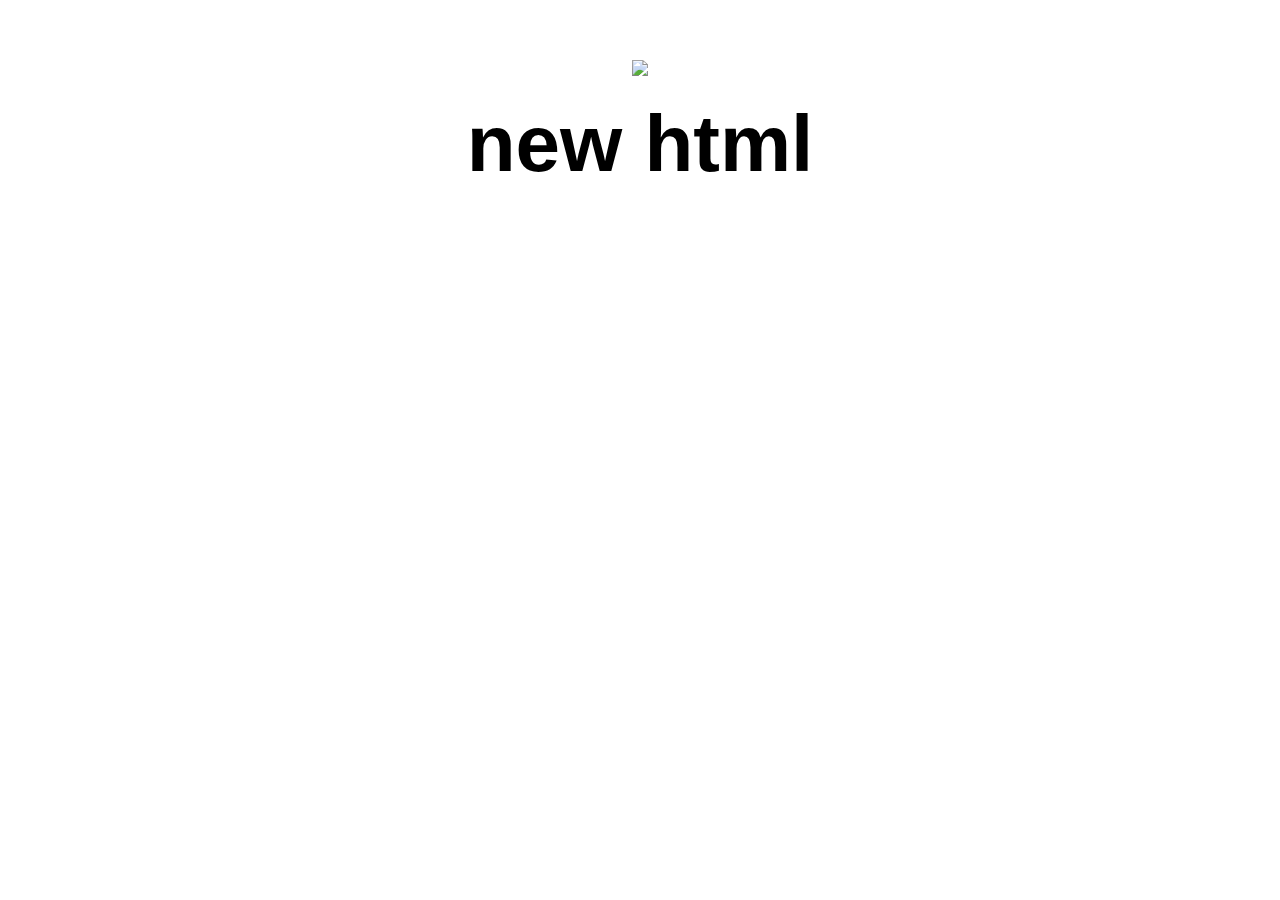
==== ui/index.html @ e7007b0c "[imad-console] Updates ui/index.html" ====
<!doctype html>
<html>
    <head>
        <link href="/ui/style.css" rel="stylesheet" />
    </head>
    <body>
        <div class="center">
            <img src="https://i.ytimg.com/vi/hwEd_u2i8Hs/maxresdefault.jpg" class="img-medium"/>
        </div>
        <br>
        <div id="main-text" class="center text-big bold">
            Hi! I am akshay and this is my first web page.
            <h4>Magilchi</h4>
        </div>
        <script>
            alert('magilchi');
        </script>
        <script type="text/javascript" src="/ui/main.js">
        </script>
    </body>
</html>
---- ui/style.css ----
body {
    font-family: sans-serif;
  
    margin-top: 60px;
}

.center {
    text-align: center;
}

.text-big {
    font-size: 500%;
}

.bold {
    font-weight: bold;
}

.img-medium {
    height: 200px;
}

.container{
                 max-width: 800px;
                 margin: 0 auto;
                 color: #484444;
                 font-family: sans-serif;
                 padding-left: 20px;
                 padding-right: 20px;
}
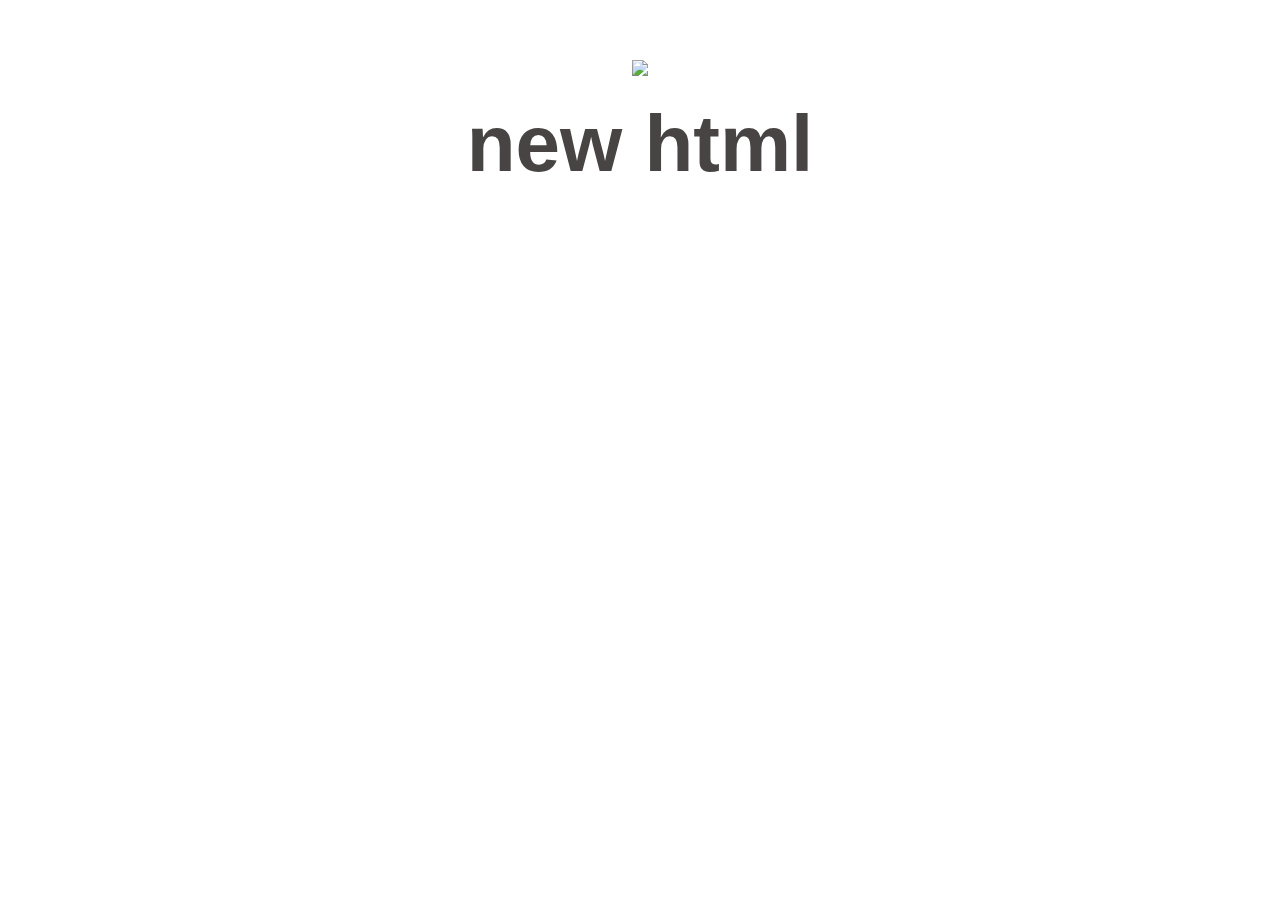
==== commit af3d4dc7: "[imad-console] Updates ui/index.html" ====
--- a/ui/index.html
+++ b/ui/index.html
@@ -4,17 +4,29 @@
         <link href="/ui/style.css" rel="stylesheet" />
     </head>
     <body>
+        <div class="container">
         <div class="center">
-            <img src="https://i.ytimg.com/vi/hwEd_u2i8Hs/maxresdefault.jpg" class="img-medium"/>
+            <img id='akshay' src="https://i.ytimg.com/vi/hwEd_u2i8Hs/maxresdefault.jpg" class="img-medium"/>
         </div>
         <br>
-        <div id="main-text" class="center text-big bold">
+        <div id='main-text' class="center text-big bold">
             Hi! I am akshay and this is my first web page.
             <h4>Magilchi</h4>
+            <hr/>
+            <br>
+            <h3>personal</h3>
+            <div>
+                hi. i am akshay.
+            </div>
+            <hr/>
+            <h3>professional</h3>
+            <div>
+                i study at SRIT
+            </div>
+            </hr>
+            <div class="footer"></div>
         </div>
-        <script>
-            alert('magilchi');
-        </script>
+       </div>
         <script type="text/javascript" src="/ui/main.js">
         </script>
     </body>
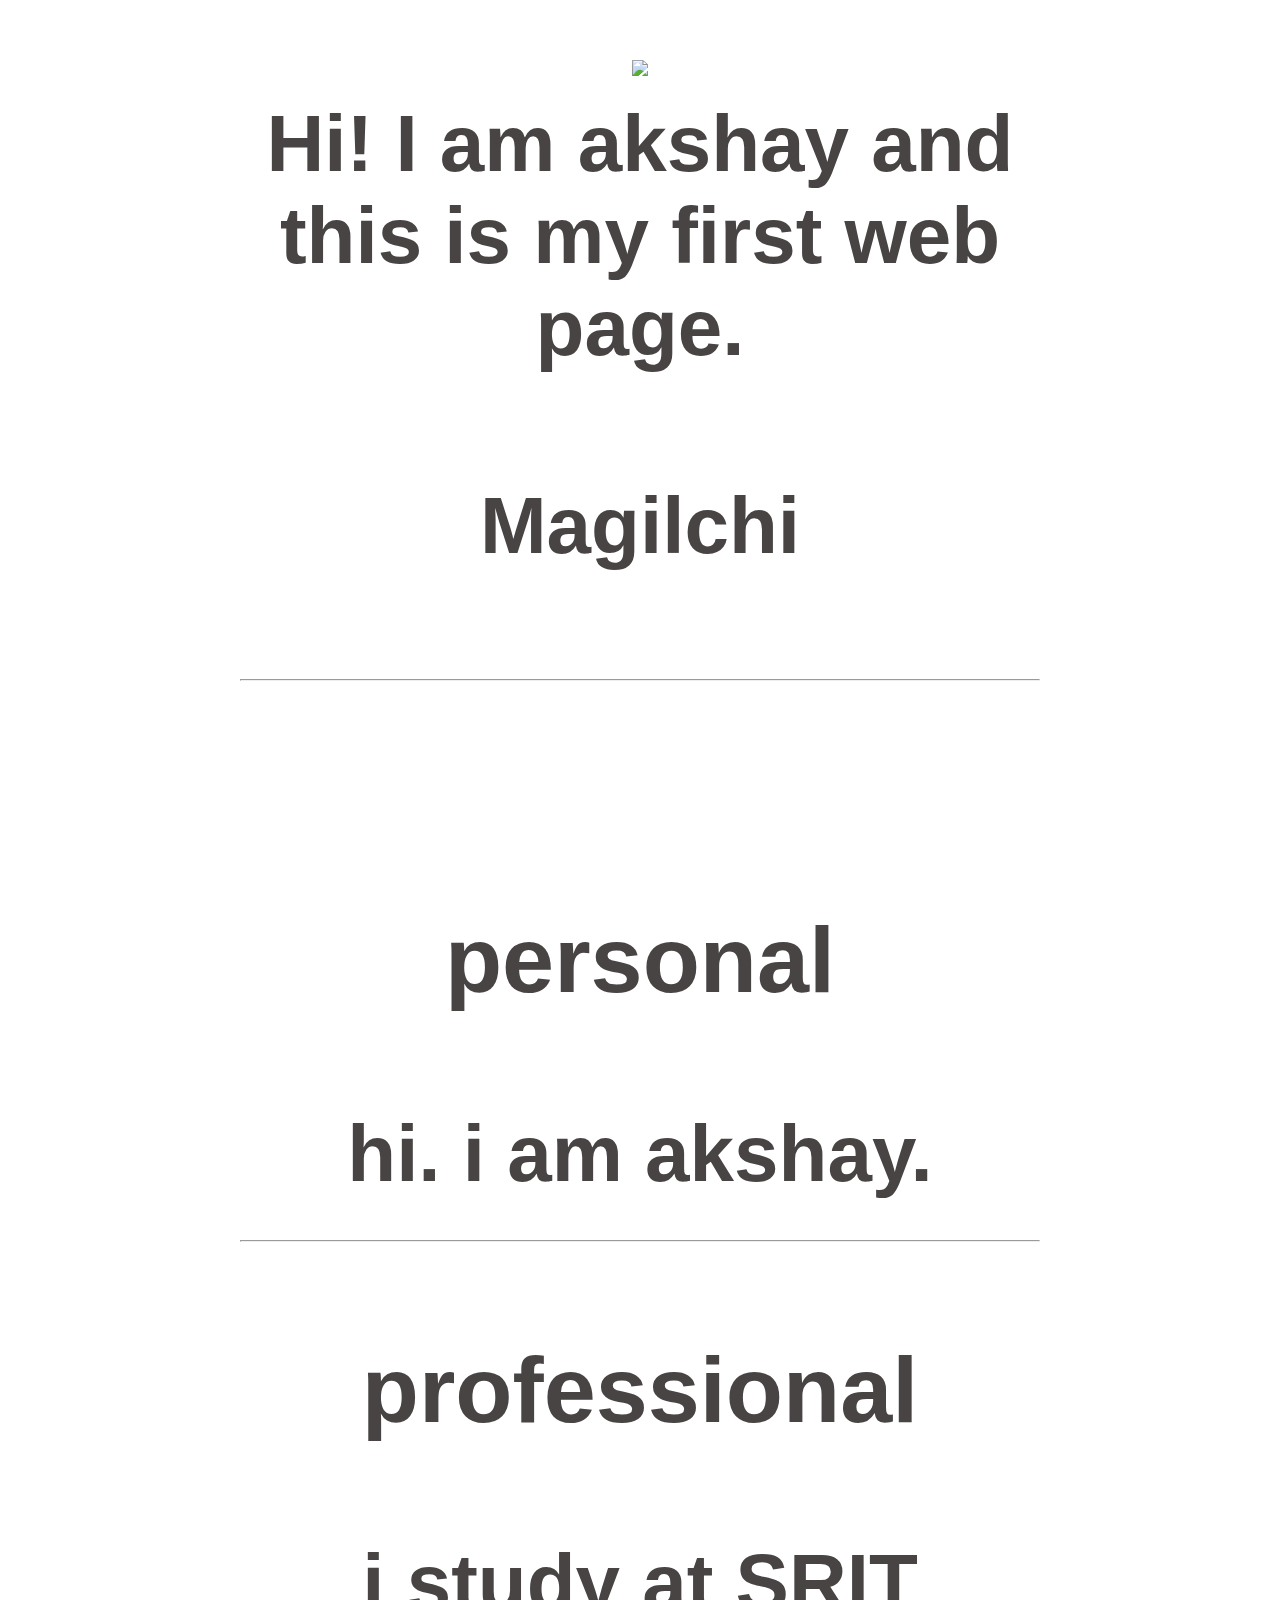
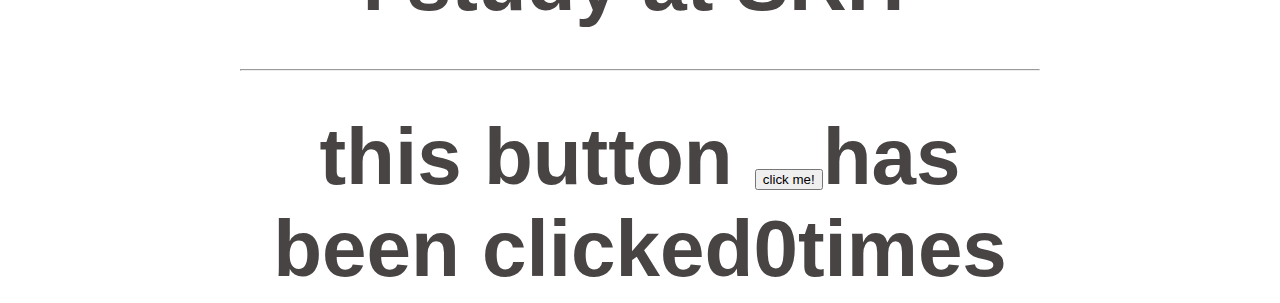
==== commit e847cf5d: "[imad-console] Updates ui/index.html" ====
--- a/ui/index.html
+++ b/ui/index.html
@@ -23,8 +23,10 @@
             <div>
                 i study at SRIT
             </div>
-            </hr>
-            <div class="footer"></div>
+            <hr/>
+            <div class="footer">
+                this button <button id='counter'>click me!</button>has been clicked<span id='count'>0</span>times
+            </div>
         </div>
        </div>
         <script type="text/javascript" src="/ui/main.js">
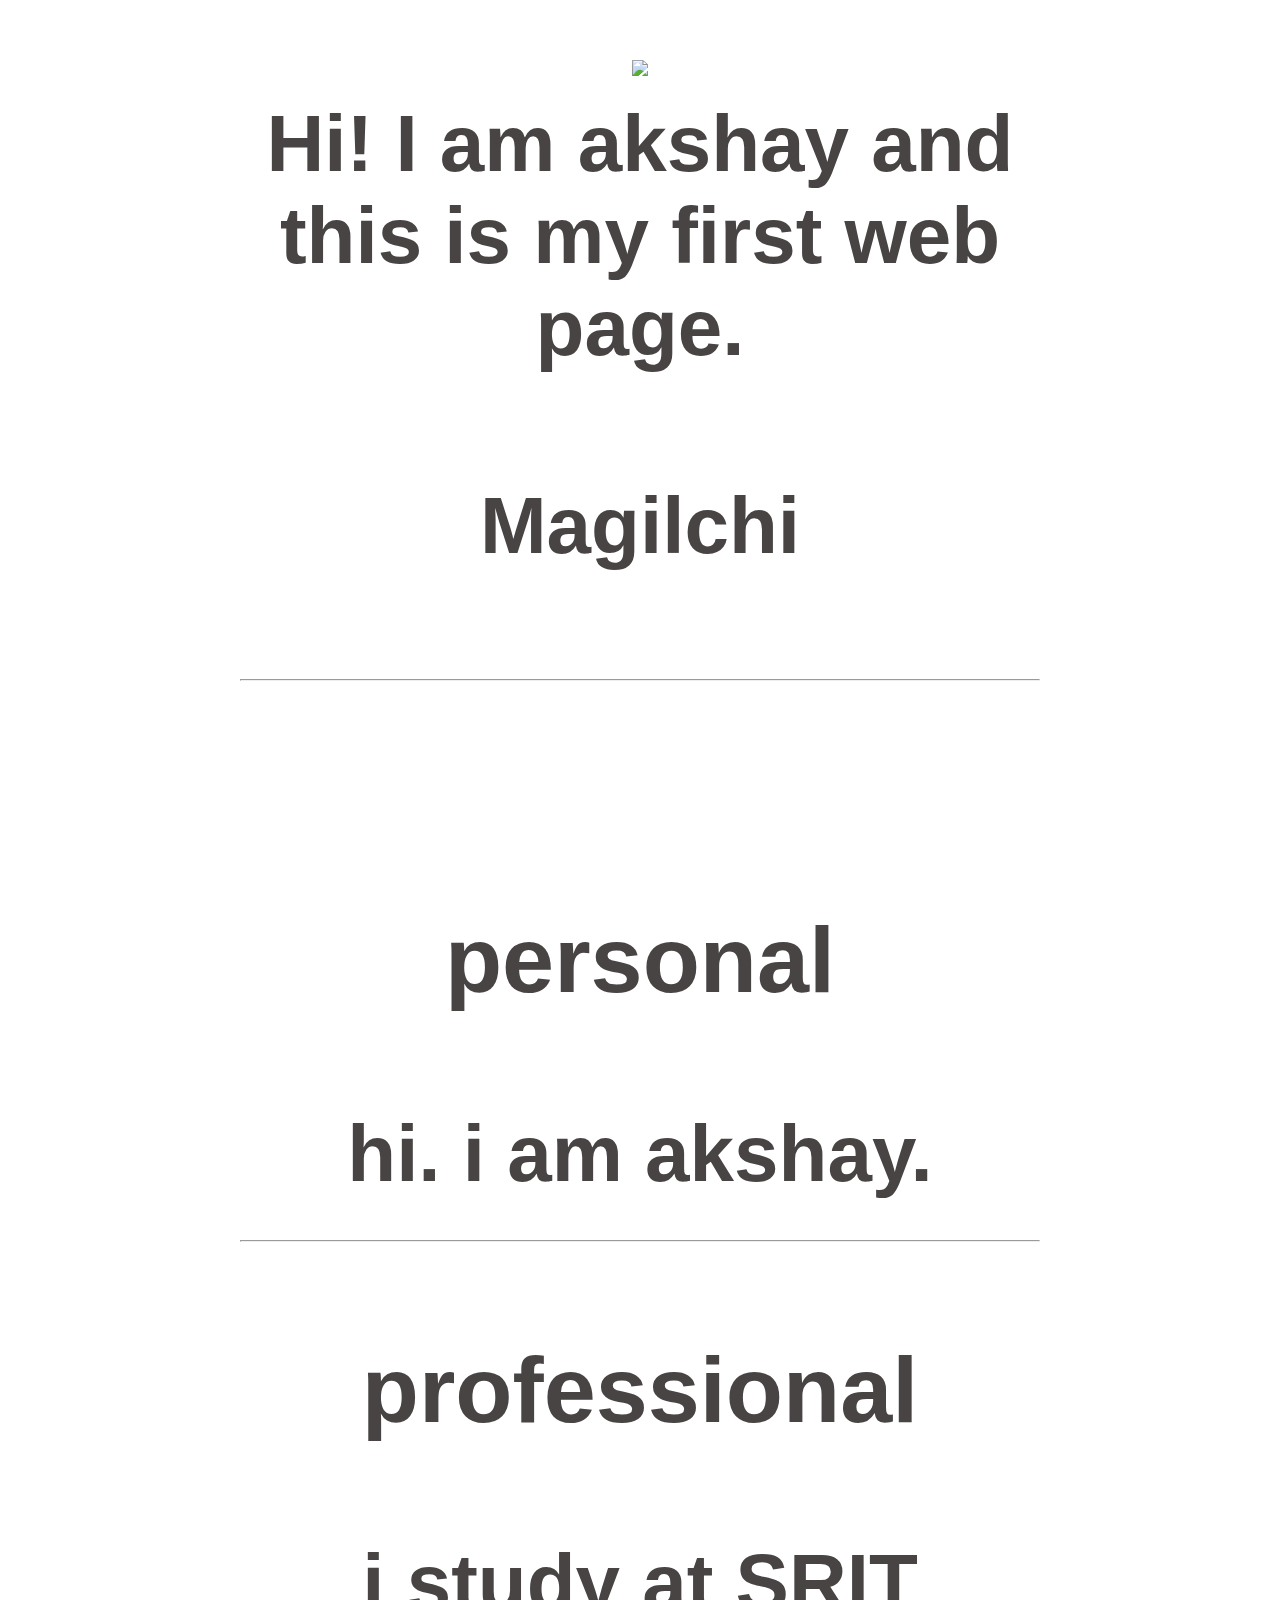
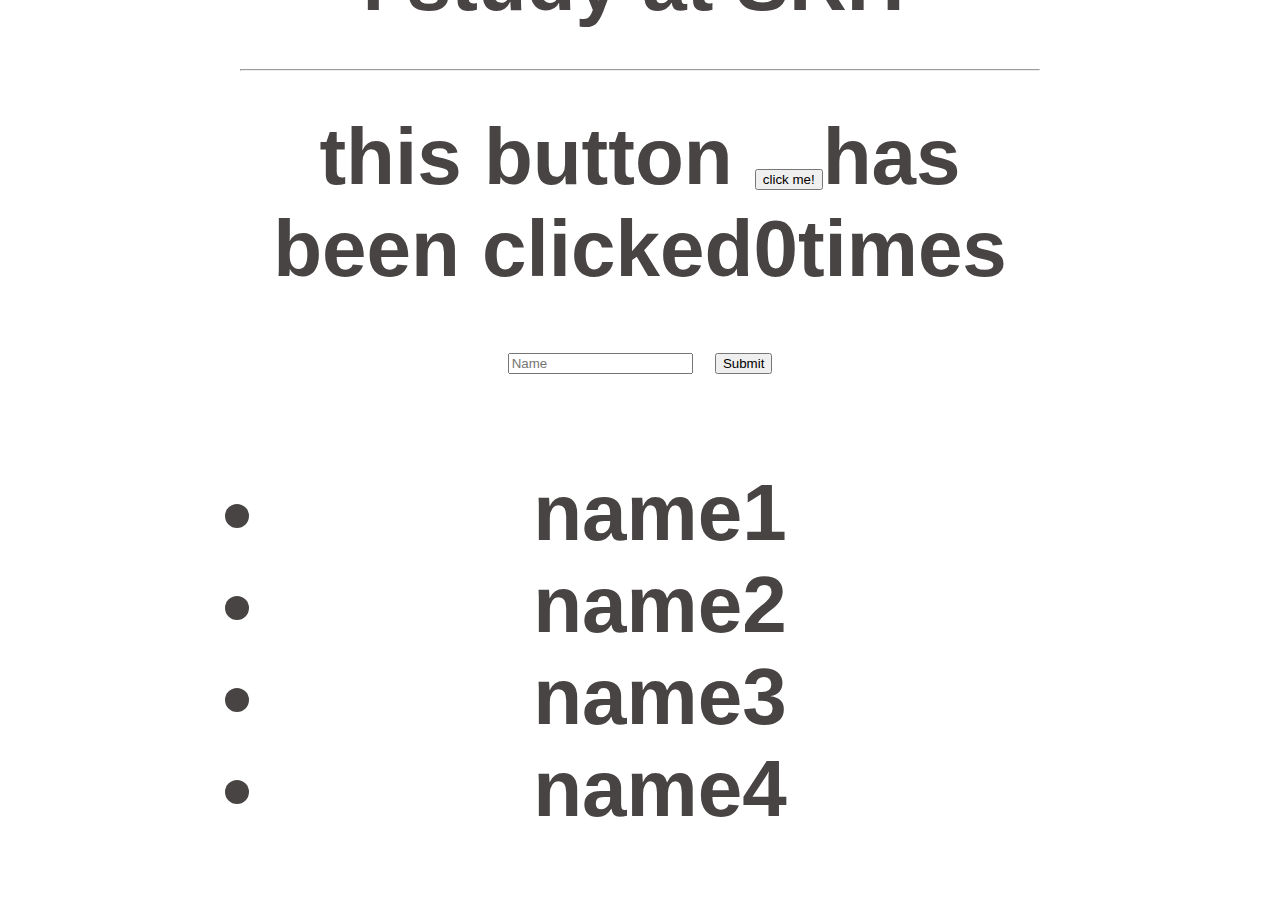
==== commit 334eef4a: "[imad-console] Updates ui/index.html" ====
--- a/ui/index.html
+++ b/ui/index.html
@@ -26,6 +26,15 @@
             <hr/>
             <div class="footer">
                 this button <button id='counter'>click me!</button>has been clicked<span id='count'>0</span>times
+                <br/>
+                <input type="text" id="name" placeholder="Name"></input>
+                <input type="submit" value="Submit"></values>
+                <ul>
+                    <li>name1</li>
+                    <li>name2</li>
+                    <li>name3</li>
+                    <li>name4</li>
+                </ul>
             </div>
         </div>
        </div>
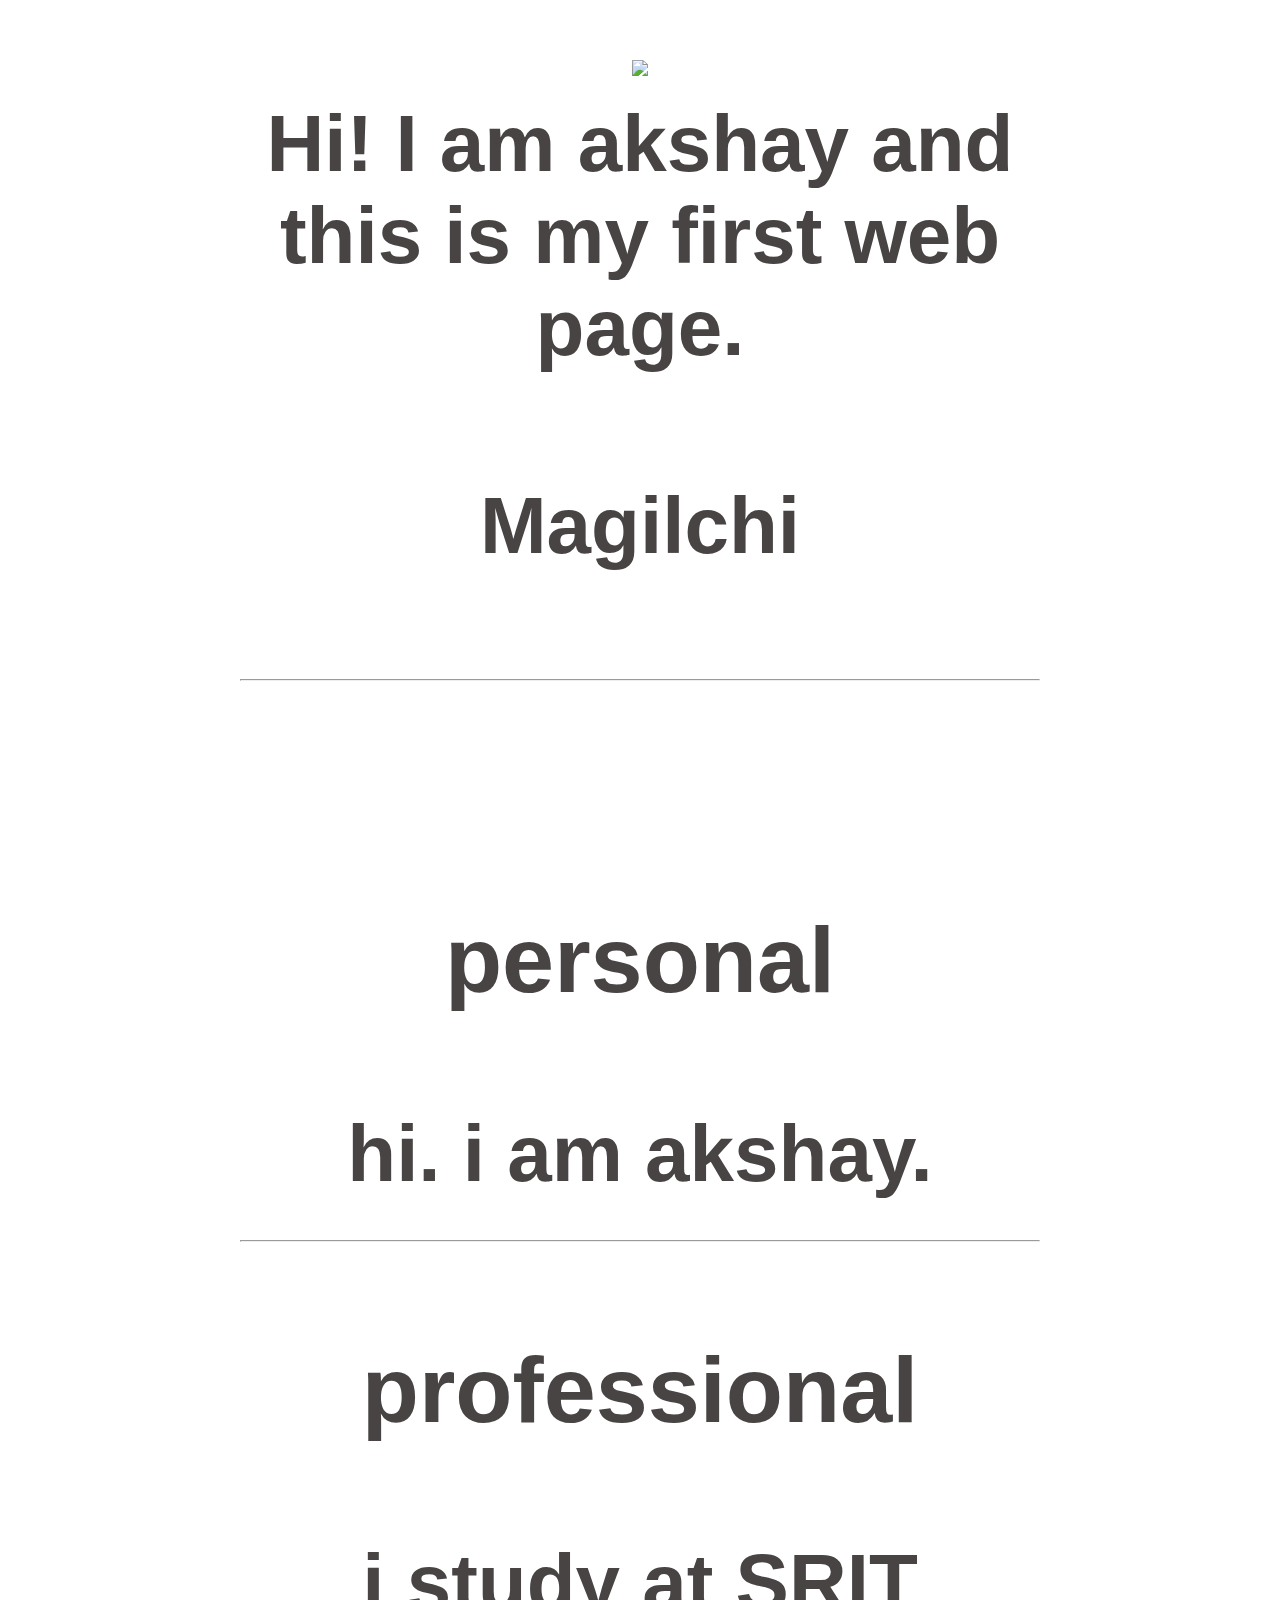
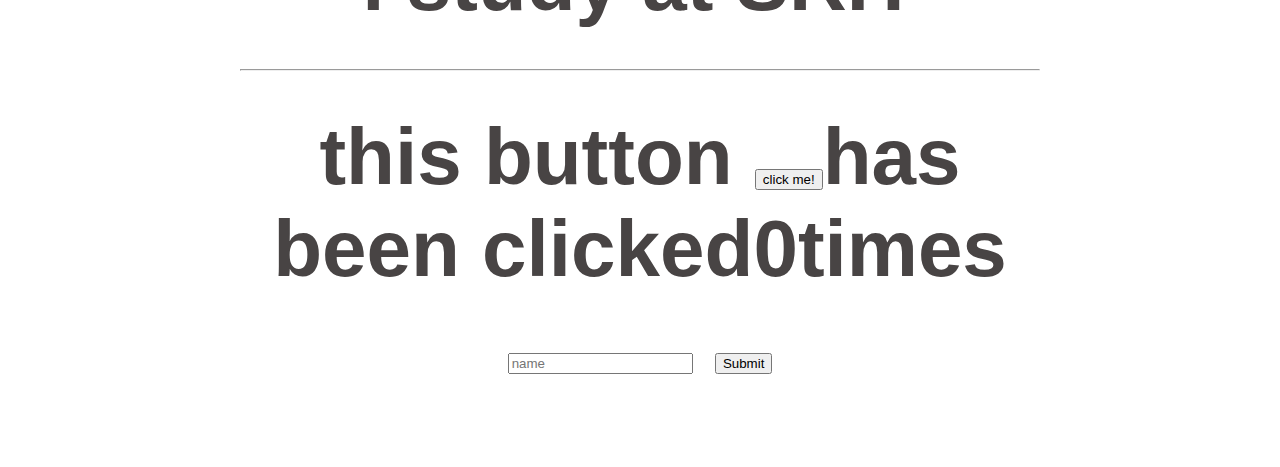
==== commit 3f08c199: "[imad-console] Updates ui/index.html" ====
--- a/ui/index.html
+++ b/ui/index.html
@@ -27,13 +27,10 @@
             <div class="footer">
                 this button <button id='counter'>click me!</button>has been clicked<span id='count'>0</span>times
                 <br/>
-                <input type="text" id="name" placeholder="Name"></input>
-                <input type="submit" value="Submit"></values>
-                <ul>
-                    <li>name1</li>
-                    <li>name2</li>
-                    <li>name3</li>
-                    <li>name4</li>
+                <input type="text" id="name" placeholder="name"></input>
+                <input type="submit" value="Submit" id="submit_btn"></values>
+                <ul id="namelist">
+                  
                 </ul>
             </div>
         </div>
